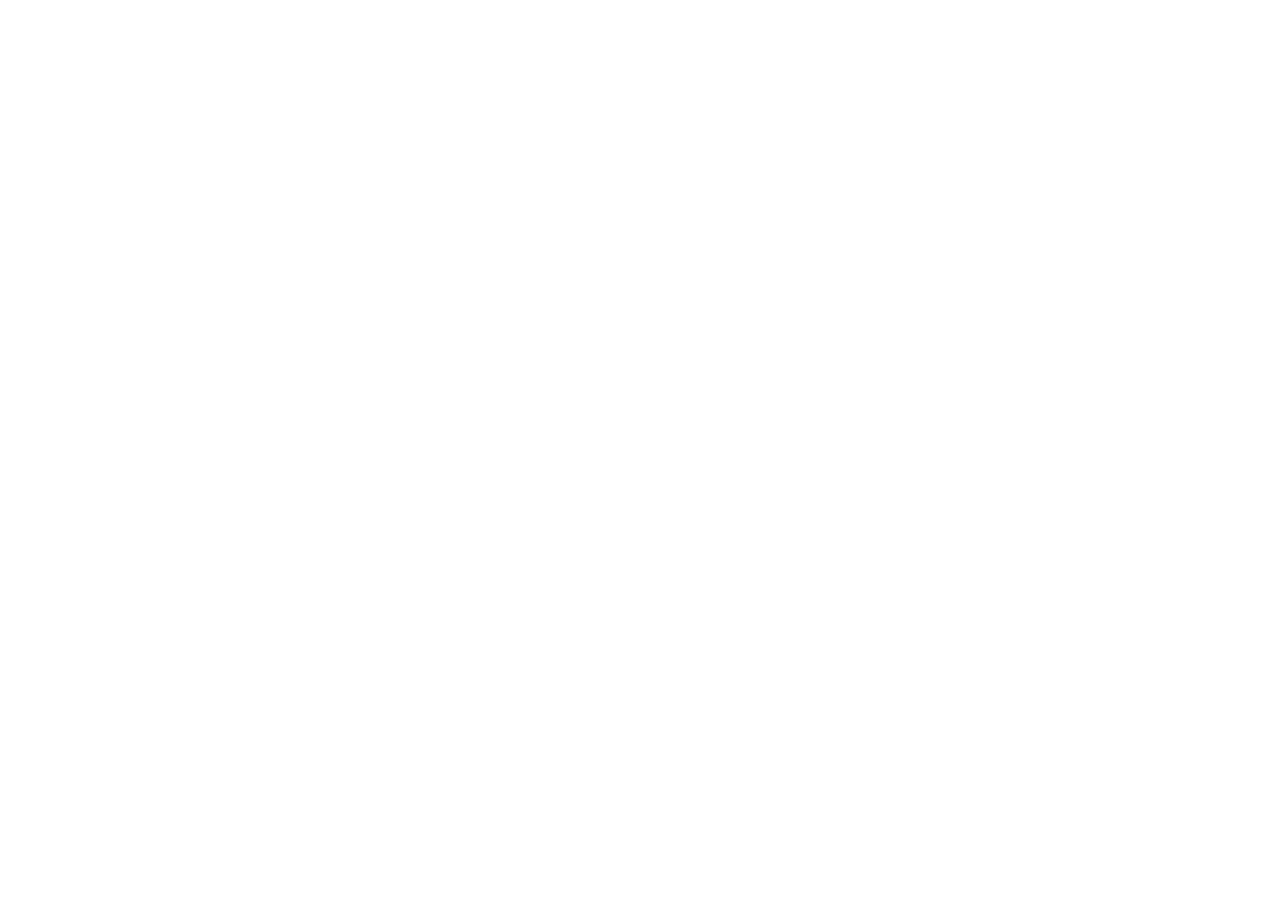
==== StrukturKelas/jadwal.html @ 03f82042 "First commit" ====
<!DOCTYPE html>
<html lang="en">
<head>
    <meta charset="UTF-8">
    <meta name="viewport" content="width=device-width, initial-scale=1.0">
    <title>Document</title>
</head>
<body>
    
</body>
</html>
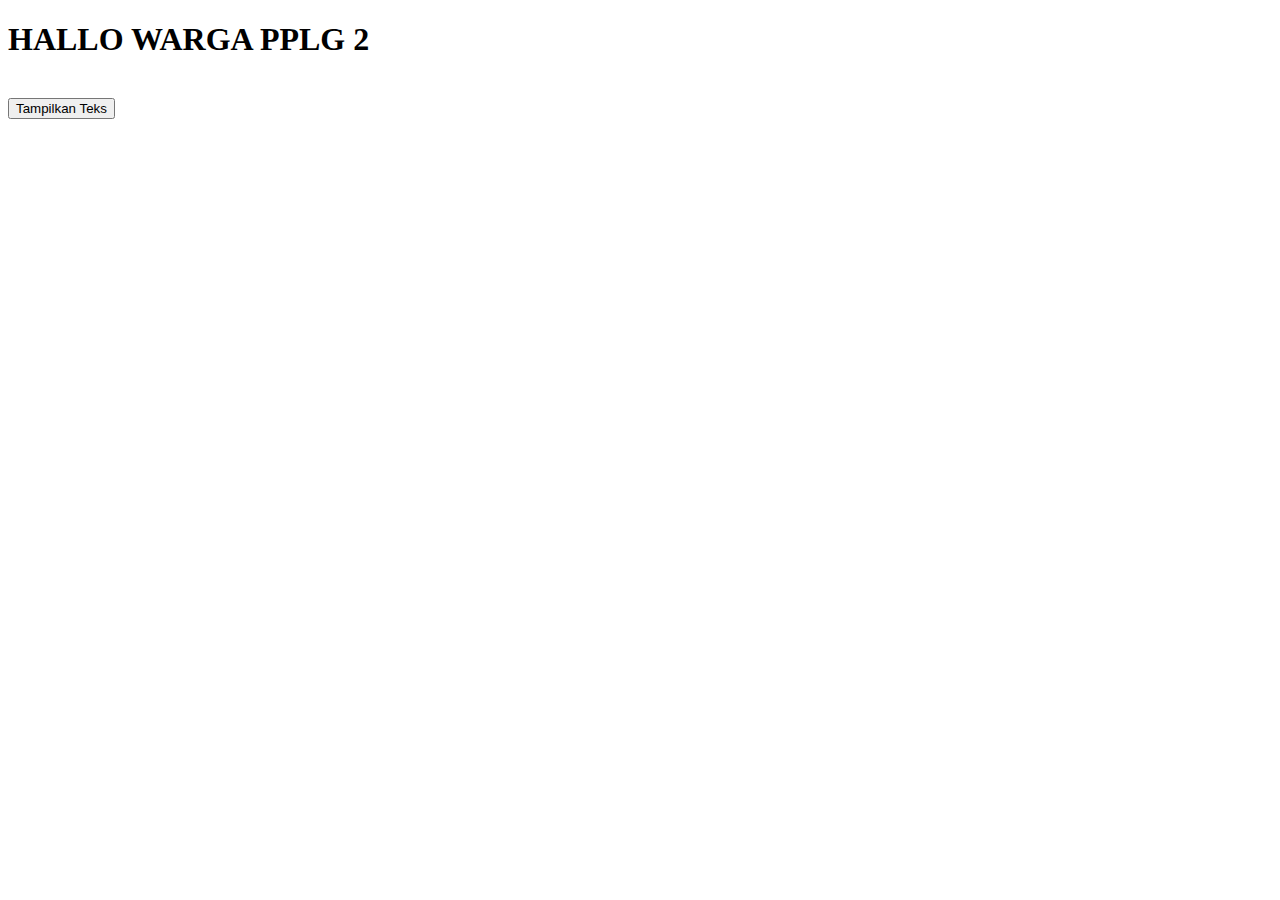
==== commit 9323afe1: "update 24 nov" ====
--- a/StrukturKelas/jadwal.html
+++ b/StrukturKelas/jadwal.html
@@ -3,9 +3,27 @@
 <head>
     <meta charset="UTF-8">
     <meta name="viewport" content="width=device-width, initial-scale=1.0">
-    <title>Document</title>
+    <title>jadwal</title>
+    <style>
+        #text {
+    opacity: 0; /* Mulai dengan teks tidak terlihat */
+    transition: opacity 1s ease; /* Efek transisi untuk opacity */
+}
+
+#text.visible {
+    opacity: 1; /* Teks menjadi terlihat */
+}
+    </style>
 </head>
 <body>
-    
+     <h1>HALLO WARGA PPLG 2</h1>
+     <div id="text" class="hidden">Teks yang akan muncul</div>
+<button id="showTextBtn">Tampilkan Teks</button>
 </body>
-</html>+</html>
+<script>
+    document.getElementById('showTextBtn').addEventListener('click', function() {
+    const textElement = document.getElementById('text');
+    textElement.classList.add('visible'); // Tambahkan kelas untuk memunculkan teks
+});
+</script>